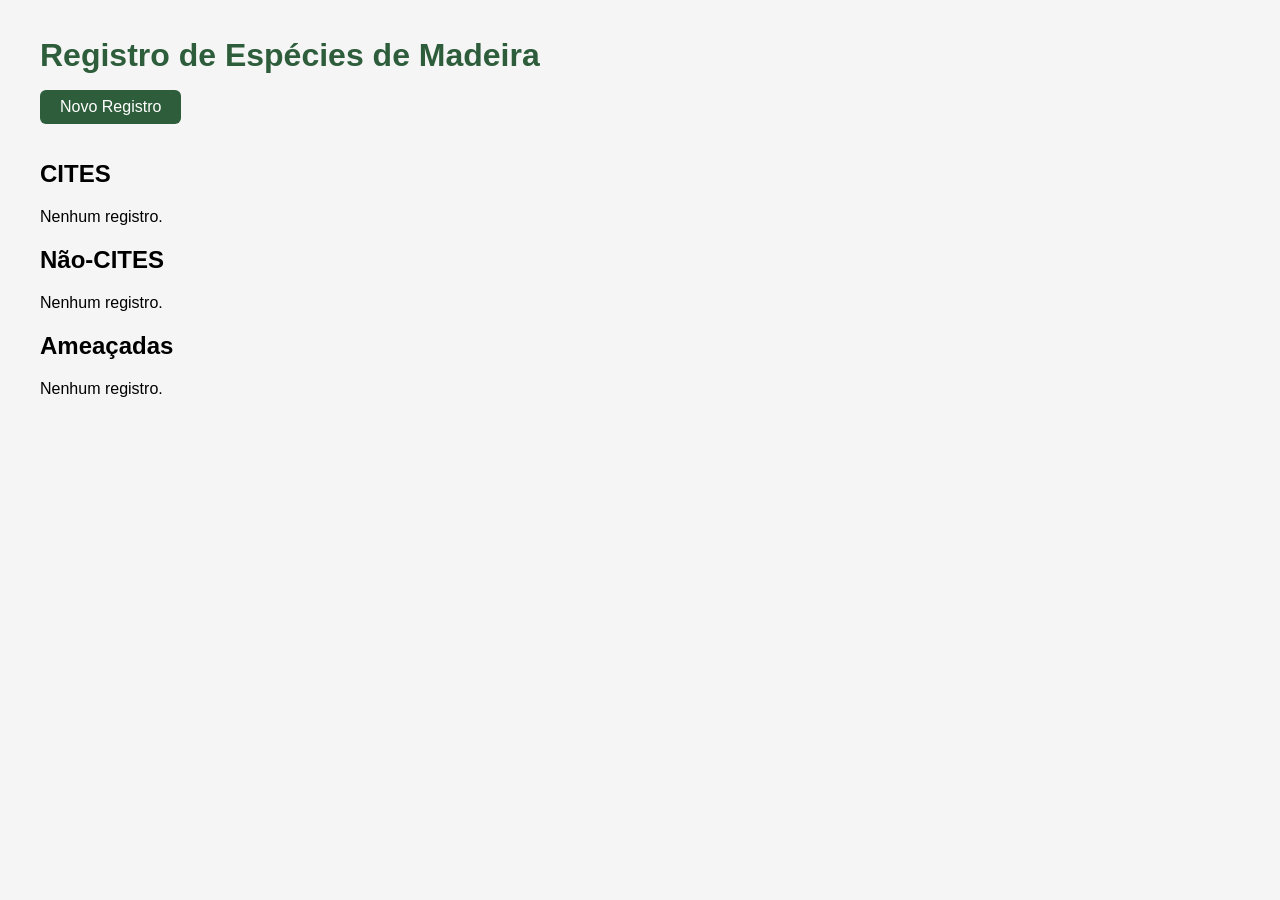
==== index.html @ 2b79b207 "Registro de Madeiras" ====
<!doctype html>
<html lang="pt-BR">
	<head>
		<meta http-equiv="refresh" content="0; url=pages/home/index.html" />
		<title>Redirecionando...</title>
	</head>
	<body>
		<p>Redirecionando para a página principal...</p>
	</body>
</html>
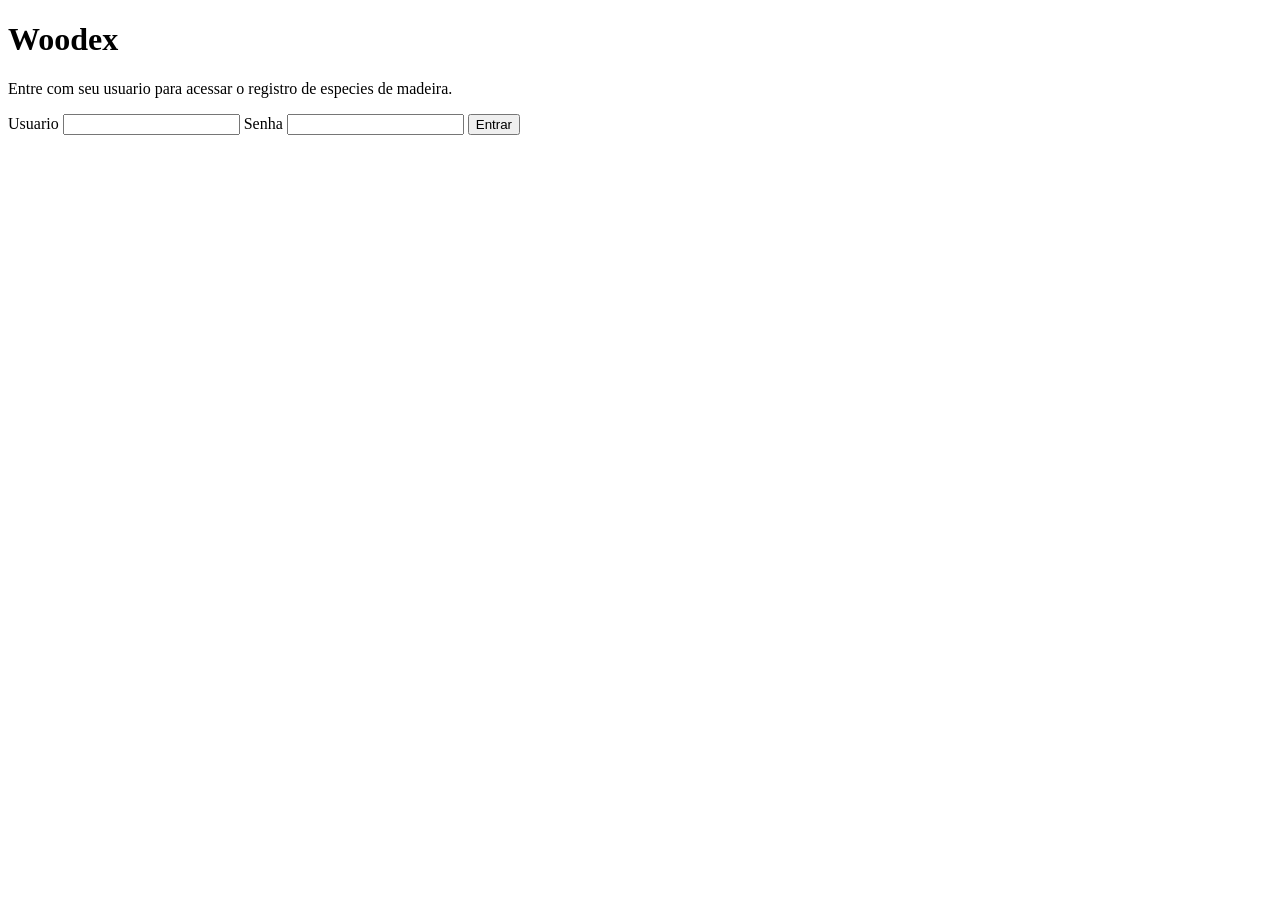
==== commit 77ccc5da: "Versão 1.5" ====
--- a/index.html
+++ b/index.html
@@ -1,10 +1,29 @@
 <!doctype html>
 <html lang="pt-BR">
 	<head>
-		<meta http-equiv="refresh" content="0; url=pages/home/index.html" />
-		<title>Redirecionando...</title>
+		<meta charset="UTF-8" />
+		<meta name="viewport" content="width=device-width, initial-scale=1.0" />
+		<title>Woodex | Login</title>
+		<link rel="stylesheet" href="/Woodex/client/src/assets/css/main.css" />
+		<link rel="stylesheet" href="/Woodex/client/src/assets/css/pages/login.css" />
+		<script type="module" src="/Woodex/client/src/assets/js/login.js"></script>
 	</head>
-	<body>
-		<p>Redirecionando para a página principal...</p>
+	<body class="login-page">
+		<main class="login-card">
+			<h1>Woodex</h1>
+			<p>Entre com seu usuario para acessar o registro de especies de madeira.</p>
+			<form id="loginForm">
+				<label for="username">
+					Usuario
+					<input type="text" id="username" name="username" autocomplete="username" required />
+				</label>
+				<label for="password">
+					Senha
+					<input type="password" id="password" name="password" autocomplete="current-password" required />
+				</label>
+				<button id="loginBtn" type="submit">Entrar</button>
+				<p id="loginFeedback" class="login-feedback" aria-live="polite"></p>
+			</form>
+		</main>
 	</body>
 </html>
